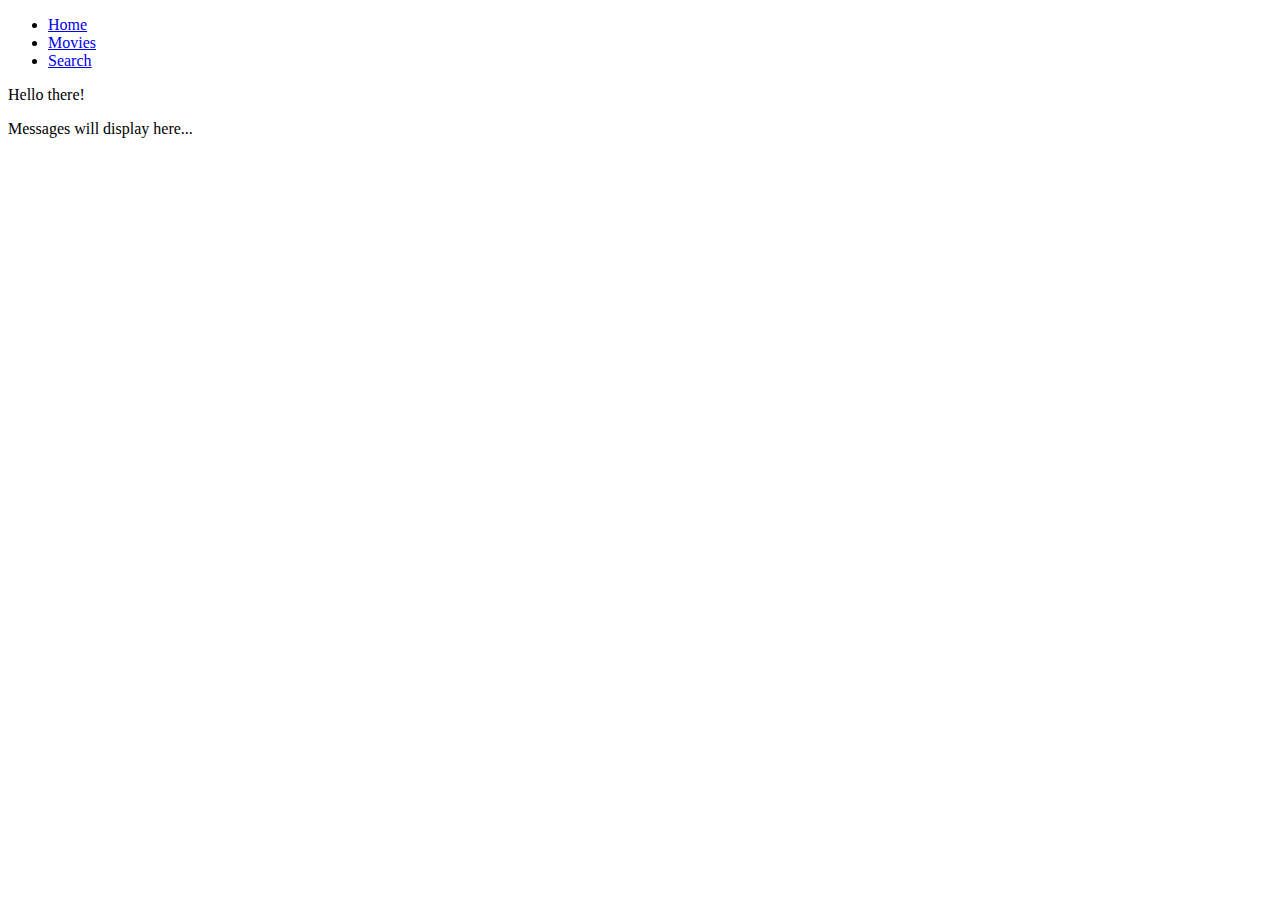
==== src/main/resources/templates/index.html @ 65931ccf "Switched views to prepare for user accounts" ====
<!DOCTYPE html>
<html lang="en">
  <head>
    <meta charset="UTF-8" />
    <title>Movie List App!</title>
    <link th:href="@{/css/main.css}" rel="stylesheet" />
    <script th:src="@{/js/movielistscript.js}" defer></script>
    <link rel="stylesheet" />
  </head>
  <body>
    <header class="header">
      <nav class="navigation">
        <ul>
          <li><a href="/">Home</a></li>
          <li><a href="/movies">Movies</a></li>
          <li><a href="/search">Search</a></li>
        </ul>
      </nav>
    </header>

    <div class="content">
      <p>Hello there!</p>
    </div>

    <footer class="footer">
      <!-- Display Success Message -->
      <div th:if="${success == null and error == null}" class="message">
        <p>Messages will display here...</p>
      </div>

      <!-- Display Success Message -->
      <div th:if="${success != null}" class="success-message">
        <p th:text="${success}"></p>
      </div>

      <!-- Display Error Message -->
      <div th:if="${error != null}" class="error-message">
        <p th:text="${error}"></p>
      </div>
    </footer>
  </body>
</html>
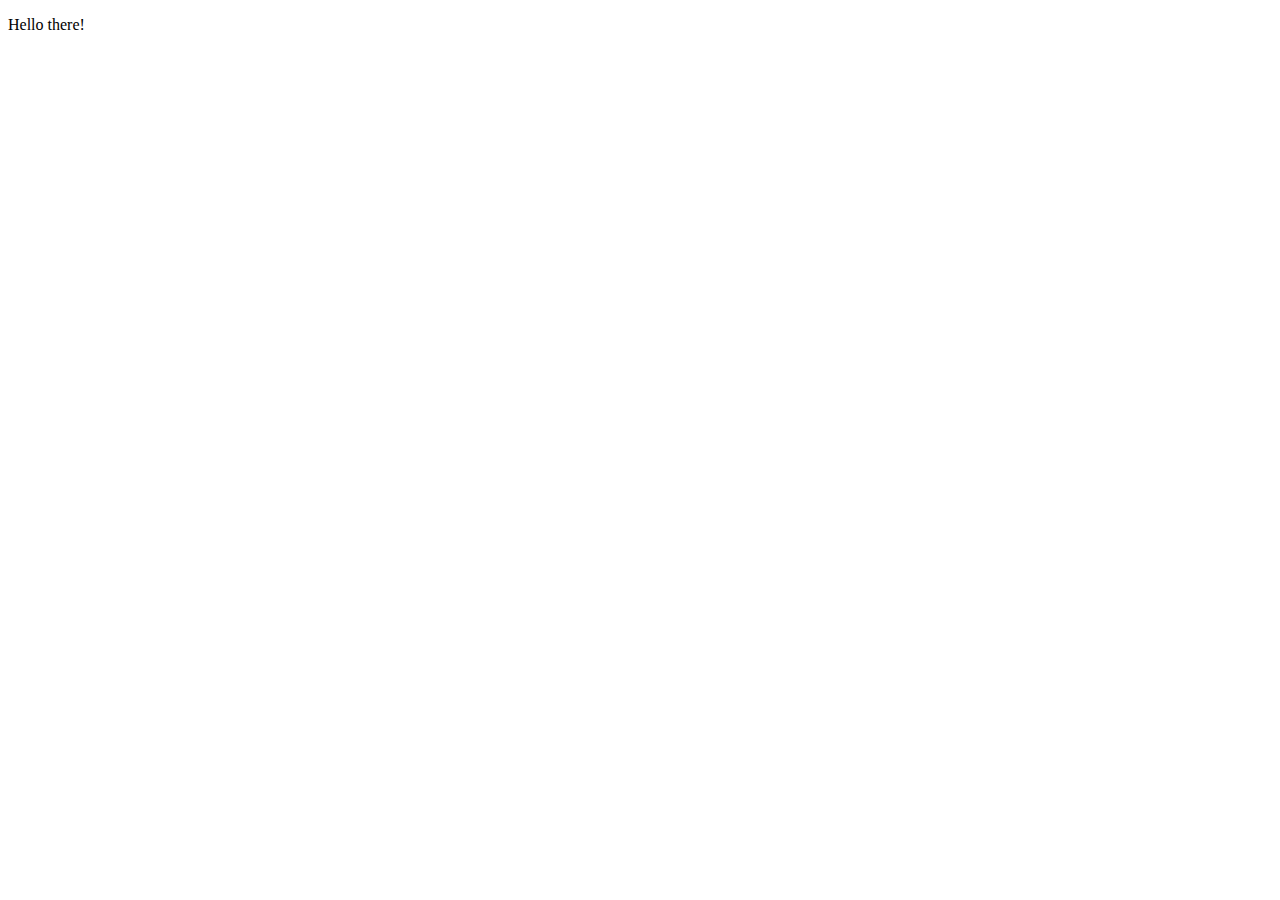
==== commit 1dca4b56: "User accounts overhaul" ====
--- a/src/main/resources/templates/index.html
+++ b/src/main/resources/templates/index.html
@@ -8,35 +8,12 @@
     <link rel="stylesheet" />
   </head>
   <body>
-    <header class="header">
-      <nav class="navigation">
-        <ul>
-          <li><a href="/">Home</a></li>
-          <li><a href="/movies">Movies</a></li>
-          <li><a href="/search">Search</a></li>
-        </ul>
-      </nav>
-    </header>
+    <div th:replace="~{fragments/navbar.html :: header}"></div>
 
     <div class="content">
       <p>Hello there!</p>
     </div>
 
-    <footer class="footer">
-      <!-- Display Success Message -->
-      <div th:if="${success == null and error == null}" class="message">
-        <p>Messages will display here...</p>
-      </div>
-
-      <!-- Display Success Message -->
-      <div th:if="${success != null}" class="success-message">
-        <p th:text="${success}"></p>
-      </div>
-
-      <!-- Display Error Message -->
-      <div th:if="${error != null}" class="error-message">
-        <p th:text="${error}"></p>
-      </div>
-    </footer>
+    <div th:replace="~{fragments/navbar.html :: footer}"></div>
   </body>
 </html>
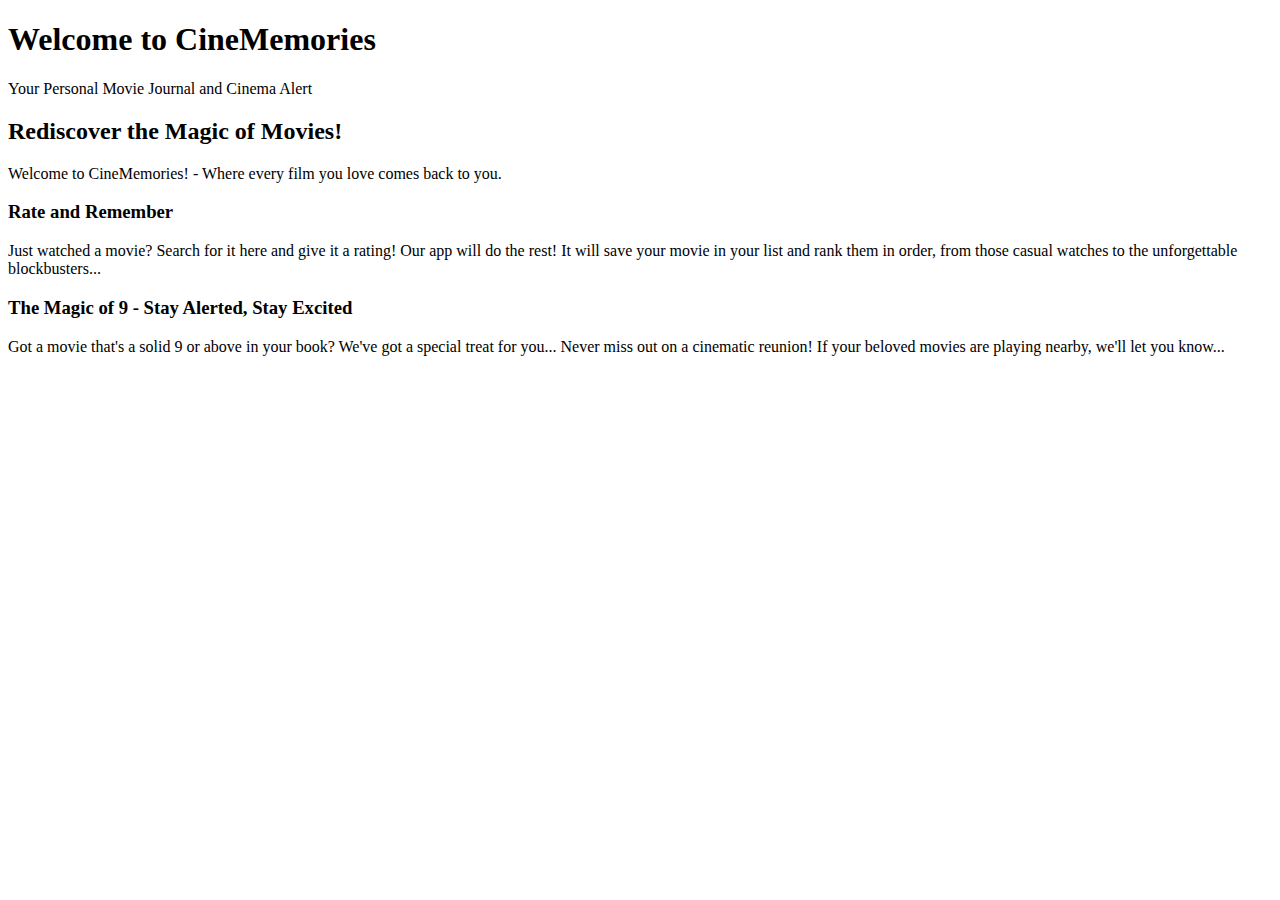
==== commit 01981ca0: "Homepage description text" ====
--- a/src/main/resources/templates/index.html
+++ b/src/main/resources/templates/index.html
@@ -7,13 +7,35 @@
     <script th:src="@{/js/movielistscript.js}" defer></script>
     <link rel="stylesheet" />
   </head>
-  <body>
-    <div th:replace="~{fragments/navbar.html :: header}"></div>
+  <body style="overflow-y: hidden">
+    <div th:replace="~{fragments/pageSetup.html :: frame}"></div>
 
     <div class="content">
-      <p>Hello there!</p>
+      <div class="homepage-text">
+        <h1>Welcome to CineMemories</h1>
+        <p>Your Personal Movie Journal and Cinema Alert</p>
+
+        <h2>Rediscover the Magic of Movies!</h2>
+        <p>
+          Welcome to CineMemories! - Where every film you love comes back to
+          you.
+        </p>
+
+        <h3>Rate and Remember</h3>
+        <p>
+          Just watched a movie? Search for it here and give it a rating! Our app
+          will do the rest! It will save your movie in your list and rank them
+          in order, from those casual watches to the unforgettable
+          blockbusters...
+        </p>
+
+        <h3>The Magic of 9 - Stay Alerted, Stay Excited</h3>
+        <p>
+          Got a movie that's a solid 9 or above in your book? We've got a
+          special treat for you... Never miss out on a cinematic reunion! If
+          your beloved movies are playing nearby, we'll let you know...
+        </p>
+      </div>
     </div>
-
-    <div th:replace="~{fragments/navbar.html :: footer}"></div>
   </body>
 </html>
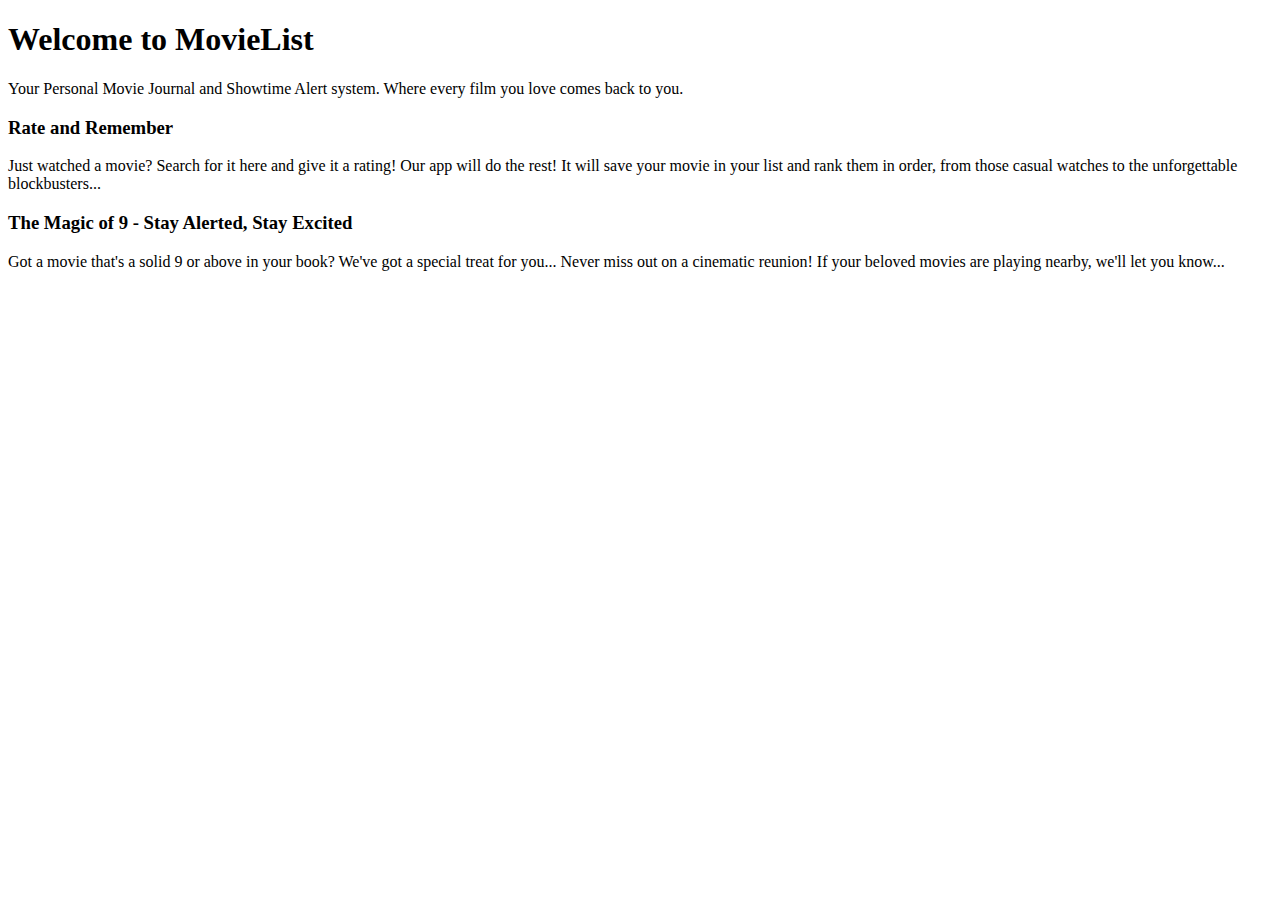
==== commit f9bcce48: "Small styling change" ====
--- a/src/main/resources/templates/index.html
+++ b/src/main/resources/templates/index.html
@@ -12,13 +12,10 @@
 
     <div class="content">
       <div class="homepage-text">
-        <h1>Welcome to CineMemories</h1>
-        <p>Your Personal Movie Journal and Cinema Alert</p>
-
-        <h2>Rediscover the Magic of Movies!</h2>
+        <h1>Welcome to MovieList</h1>
         <p>
-          Welcome to CineMemories! - Where every film you love comes back to
-          you.
+          Your Personal Movie Journal and Showtime Alert system. Where every
+          film you love comes back to you.
         </p>
 
         <h3>Rate and Remember</h3>
